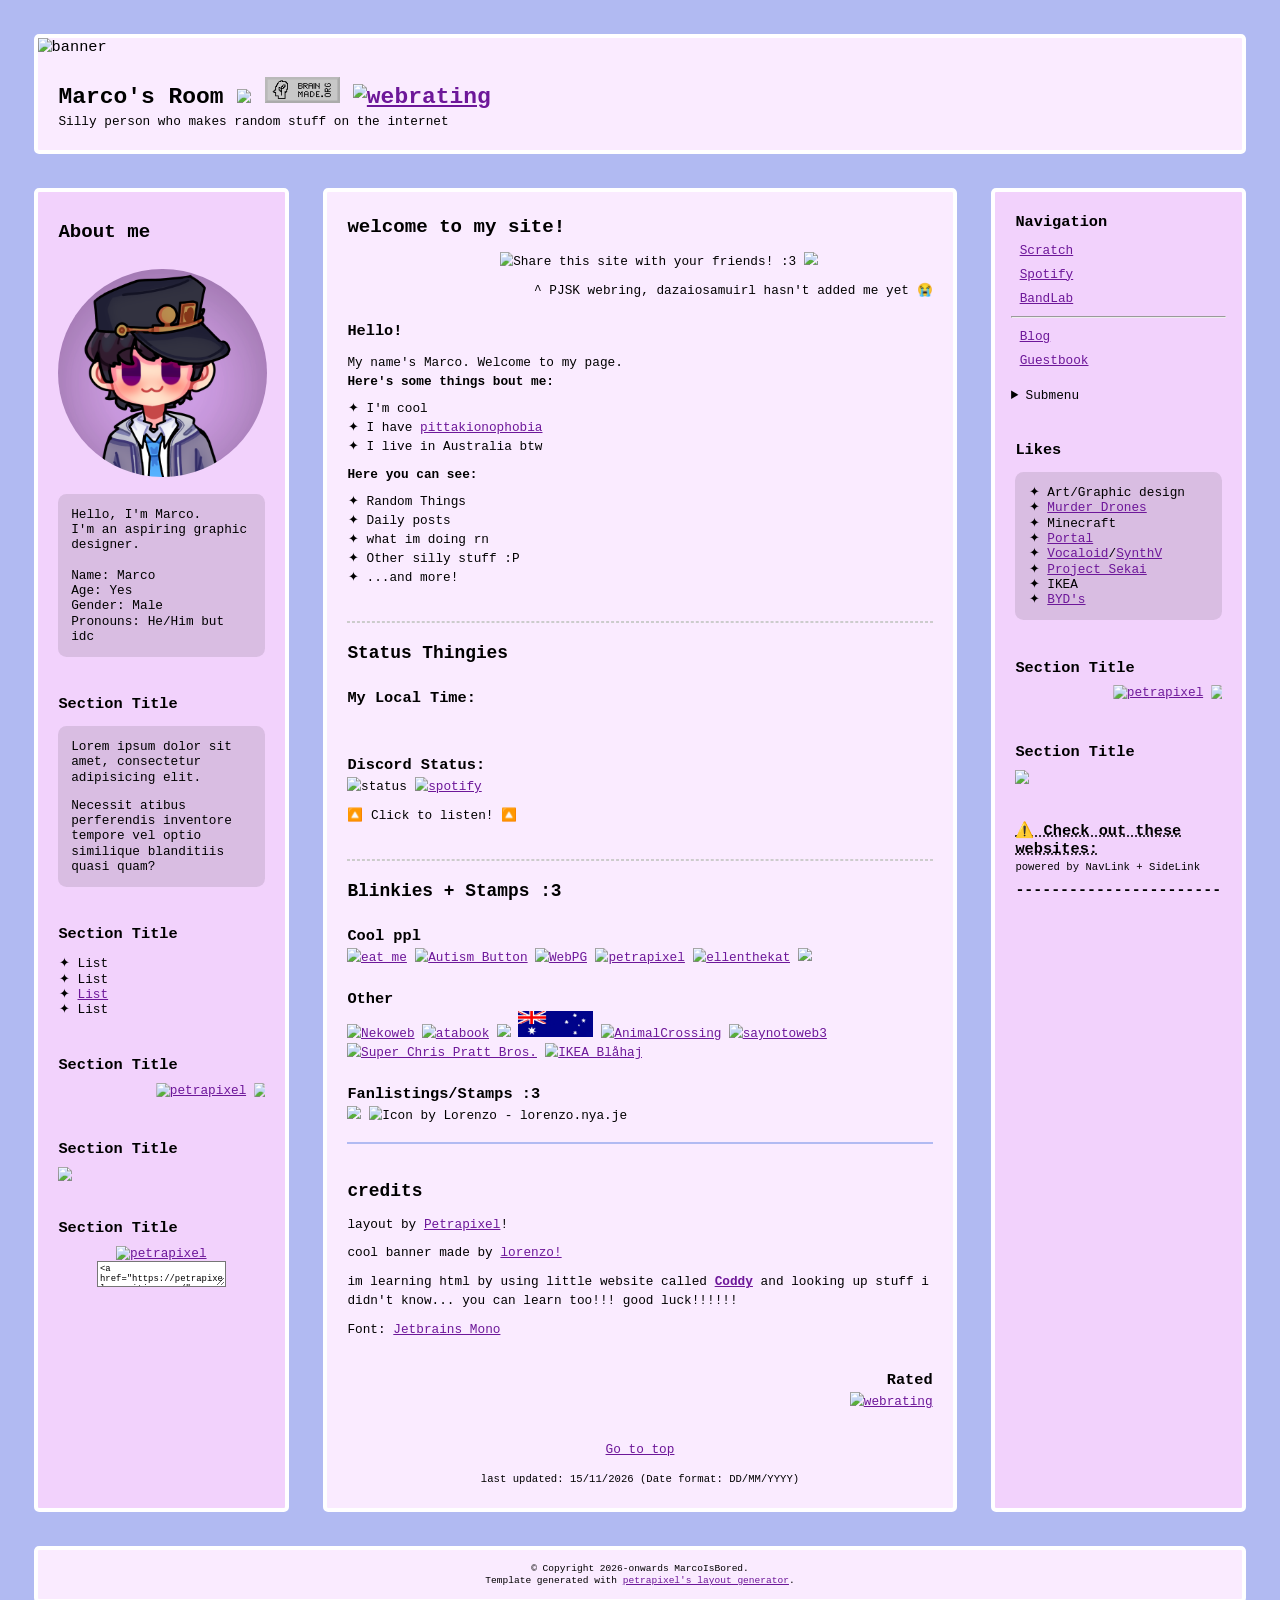
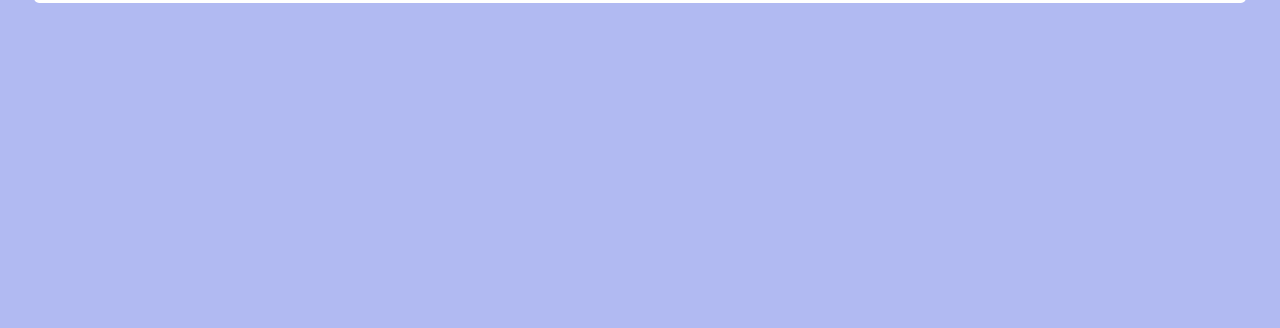
==== landing.html @ cd25e4ca "Nekoweb file import" ====
<!DOCTYPE html>
<html lang="en">
<head>
	<script src="https://u.widget.st/ar.js"></script>
	<link rel="stylesheet" href="https://jack-dawlia.neocities.org/page/shrines/portal/aperturewebring/onionring.css">

    <meta charset="UTF-8" >
    <meta name="viewport" content="width=device-width, initial-scale=1.0">
    <title>Marco's Page :D</title>
    <meta name="author" content="Marco">
    <meta name="description" content="Welcome to Marco's Room!">
    <link href="style.css" rel="stylesheet" type="text/css" media="all">
    <link rel="icon" type="assets/images/Miauuu_OC-removebg.png" href="/images/favicon.png">
    
    <style>
      /* Scale entire page to 80% zoom at normal */
      body {
        zoom: 85%;
      }
    </style>

    <script type="text/javascript">
function tb8_makeArray(n){
this.length = n;
return this.length;
}
tb8_messages = new tb8_makeArray(3);
tb8_messages[0] = "hi there";
tb8_messages[1] = "follow pls";
tb8_messages[2] = "Marco's Room :D";
tb8_rptType = 'infinite';
tb8_rptNbr = 5;
tb8_speed = 100;
tb8_delay = 2000;
var tb8_counter=1;
var tb8_currMsg=0;
var tb8_tekst ="";
var tb8_i=0;
var tb8_TID = null;
function tb8_pisi(){
tb8_tekst = tb8_tekst + tb8_messages[tb8_currMsg].substring(tb8_i, tb8_i+1);
document.title = tb8_tekst;
tb8_sp=tb8_speed;
tb8_i++;
if (tb8_i==tb8_messages[tb8_currMsg].length){
tb8_currMsg++; tb8_i=0; tb8_tekst="";tb8_sp=tb8_delay;
}
if (tb8_currMsg == tb8_messages.length){
if ((tb8_rptType == 'finite') && (tb8_counter==tb8_rptNbr)){
clearTimeout(tb8_TID);
return;
}
tb8_counter++;
tb8_currMsg = 0;
}
tb8_TID = setTimeout("tb8_pisi()", tb8_sp);
}
tb8_pisi()
</script>

    <!-- Facebook / Open Graph Preview Image -->
    <meta property="og:description" content="Hi, I'm Marco! I make random stuff on the internet.&#10;Check out my website here!">
    <meta property="og:image" content="https://marcoisbored.nekoweb.org/assets/images/siteboxes/Christmas%20Version.png">
    <meta property="og:url" content="https://marcoisbored.nekoweb.org">
    <meta property="og:type" content="website">

    <!-- X (formerly Twitter) Preview Image -->
    <meta name="twitter:card" content="summary_large_image">
    <meta name="twitter:title" content="Marco's Room - Nekoweb">
    <meta name="twitter:description" content="Hi, I'm Marco! I make random stuff on the internet.&#10;Check out my website here!">
    <meta name="twitter:image" content="https://marcoisbored.nekoweb.org/assets/images/siteboxes/Christmas%20Version.png">

    <script>
      // Template generated with petrapixel's layout generator.
      // (Please do not remove this credit.)
      console.log("%cTemplate generated with petrapixel's layout generator: https://petrapixel.neocities.org/coding/layout-generator", "font-size: 14pt; color: #922a45; background: #ffd3ef");
    </script>
  </head>
  <body>
    <!-- The next line is a skip-to-content link for keyboard users. Do not remove it! -->
    <a href="#content" id="skip-to-content-link">Skip to content</a>

    <div class="layout">
  
      <!-- =============================================== -->
      <!-- HEADER -->
      <!-- =============================================== -->

      <header>
<div class="header-image">
          <img src="https://marcoisbored.nekoweb.org/assets/images/marco_banner.png" alt="banner" >
        </div>
        <div class="header-content">
	        <div class="header-title" id="">Marco's Room&nbsp;<span><img src="https://cyber.dabamos.de/88x31/bestviewedcomp.gif" style="margin-top: 10px;">
                <a href="https://brainmade.org"><img src="/assets/images/brainmade_light.png" alt="brainmade logo"></a>
            	<a href="https://www.mabsland.com/Adoption.html"><img src="https://www.mabsland.com/Pandas/Censor_PGc.gif" height="31" alt="webrating" title="Web PG: This site contains little or mild offensive materials.&#10;Basically stuff only uptight parents would get upset over."></a></span></div><small>Silly person who makes random stuff on the internet</small>
	        
        	
        </div>
      </header>

	  
        
      <!-- =============================================== -->
      <!-- LEFT SIDEBAR -->
      <!-- =============================================== -->

      <aside class="left-sidebar">
	  
        
        <div class="sidebar-section">
          <h2>About me</h2>
          <img src="/assets/images/Miauuu-OC.png" alt="pfp" title="Hello there." width="245" style="border-radius: 1000px;">
          <blockquote><p>Hello,︎ I'm Marco.<br>I'm an aspiring graphic designer.<br><br>Name: Marco<br>Age: Yes<br>Gender: Male<br>Pronouns: He/Him but idc</a></p></blockquote>
        </div>
        
        <div class="sidebar-section">
          <div class="sidebar-title">Section Title</div>
          <blockquote>
            <p>Lorem ipsum dolor sit amet, consectetur adipisicing elit.</p>
            <p>Necessit atibus perferendis inventore tempore vel optio similique blanditiis quasi quam?</p>
          </blockquote>
        </div>
        
        <div class="sidebar-section">
          <div class="sidebar-title">Section Title</div>
          <ul>
            <li>List</li>
            <li>List</li>
            <li><a href="/">List</a></li>
            <li>List</li>
          </ul>
        </div>
        
        <div class="sidebar-section">
          <div class="sidebar-title">Section Title</div>
          <marquee>
          	<a href="https://petrapixel.neocities.org/" target="_blank"><img src="https://cdn.jsdelivr.net/gh/petracoding/petrapixel.neocities.org@latest/public/img/linkback.gif" alt="petrapixel"></a>
          	<a href="https://petrapixel.neocities.org/" target="_blank"><img src="https://cdn.jsdelivr.net/gh/petracoding/petrapixel.neocities.org@latest/public/img/linkback.gif" alt="petrapixel"></a>
          	<a href="https://petrapixel.neocities.org/" target="_blank"><img src="https://cdn.jsdelivr.net/gh/petracoding/petrapixel.neocities.org@latest/public/img/linkback.gif" alt="petrapixel"></a>
          	<a href="https://petrapixel.neocities.org/" target="_blank"><img src="https://cdn.jsdelivr.net/gh/petracoding/petrapixel.neocities.org@latest/public/img/linkback.gif" alt="petrapixel"></a>
          </marquee>
        </div>
        
        <div class="sidebar-section">
          <div class="sidebar-title">Section Title</div>
          <img class="full-width-image" src="https://picsum.photos/id/12/1000/400">
        </div>
		
		<div class="sidebar-section">
          <div class="sidebar-title">Section Title</div>
          <div class="site-button">
          	<a href="https://petrapixel.neocities.org/" target="_blank"><img src="https://cdn.jsdelivr.net/gh/petracoding/petrapixel.neocities.org@latest/public/img/linkback.gif" alt="petrapixel"></a>
        	<textarea><a href="https://petrapixel.neocities.org/" target="_blank"><img src="https://cdn.jsdelivr.net/gh/petracoding/petrapixel.neocities.org@latest/public/img/linkback.gif" alt="petrapixel"></a></textarea>
          </div>
        </div>
        
      </aside>
	
	  
      <!-- =============================================== -->
      <!-- RIGHT SIDEBAR -->
      <!-- =============================================== -->

      <aside class="right-sidebar">
	  
        
        <!-- NAVIGATION -->
        <nav>
          <div class="sidebar-title">Navigation</div>
          <ul>
            <li><a href="https://scratch.mit.edu/users/MarcoIsBored">Scratch</a></li>
            <li><a href="https://open.spotify.com/user/31qmc2qvoqwwxqkwzg3n3utkkqwu?si=601b994f5ea34ee6">Spotify</a></li>
            <li><a href="https://www.bandlab.com/marcoisbored">BandLab</a></li>
            <hr>
            <li><a href="https://marcoisbored.bearblog.dev">Blog</a></li>
            <li><a href="https://marcoisbored.atabook.org">Guestbook</a></li>
        	
            <br><details>
                <summary>Submenu</summary>
                <ul>
                  <li><a href="/page-a">Page A</a></li>
                  <li><a href="/page-b">Page B</a></li>
                  <li><a href="/page-c">Page C</a></li>
                  <li><a href="/page-d">Page D</a></li>
                  <li><a href="/page-e">Page E</a></li>
                </ul>
                </details>
            </li>
          </ul>
        </nav>
        
        <div class="sidebar-section">
          <div class="sidebar-title">Likes</div>
          <blockquote>
              <ul>
                <li>Art/Graphic design</li>
                <li><a href="https://www.youtube.com/playlist?list=PLHovnlOusNLiJz3sm0d5i2Evwa2LDLdrg">Murder Drones</a></li>
                <li>Minecraft</li>
                <li><a href="https://en.wikipedia.org/wiki/Portal_(series)">Portal</a></li>
                <li><a href="https://en.wikipedia.org/wiki/Vocaloid?wprov=srpw1_0">Vocaloid</a>/<a href="https://en.wikipedia.org/wiki/Synthesizer_V">SynthV</a></li>
                <li><a href="https://en.wikipedia.org/wiki/Hatsune_Miku:_Colorful_Stage!">Project Sekai</a></li>
                <li>IKEA</li>
                <li><a href="https://en.wikipedia.org/wiki/BYD_Auto">BYD's</a></li>
            </ul>
          </blockquote>
        </div>
        
        <div class="sidebar-section">
        	<ws-widget type="musik" iid="28386" embed="script"></ws-widget>
        </div>
        
       
        <div class="sidebar-section">
          <div class="sidebar-title">Section Title</div>
          <marquee>
          	<a href="https://petrapixel.neocities.org/" target="_blank"><img src="https://cdn.jsdelivr.net/gh/petracoding/petrapixel.neocities.org@latest/public/img/linkback.gif" alt="petrapixel"></a>
          	<a href="https://petrapixel.neocities.org/" target="_blank"><img src="https://cdn.jsdelivr.net/gh/petracoding/petrapixel.neocities.org@latest/public/img/linkback.gif" alt="petrapixel"></a>
          	<a href="https://petrapixel.neocities.org/" target="_blank"><img src="https://cdn.jsdelivr.net/gh/petracoding/petrapixel.neocities.org@latest/public/img/linkback.gif" alt="petrapixel"></a>
          	<a href="https://petrapixel.neocities.org/" target="_blank"><img src="https://cdn.jsdelivr.net/gh/petracoding/petrapixel.neocities.org@latest/public/img/linkback.gif" alt="petrapixel"></a>
          </marquee>
        </div>
        
        <div class="sidebar-section">
          <div class="sidebar-title">Section Title</div>
          <img class="full-width-image" src="https://picsum.photos/id/12/1000/400">
        </div>
        
        <div class="sidebar-section">
          <div class="sidebar-title"><abbr title="sites advertised here may contain explicit content&#10;View with caution.">⚠️ Check out these websites:</abbr></div>
		  <small>powered by NavLink + SideLink</small>
		  <h3>-----------------------</h3>
		  	<iframe width="180" height="180" style="border:none" src="https://nvlk.dimden.dev/" name="neolink"></iframe>
		  	<iframe width="150" height="450" style="border:none" src="https://dogspit.nekoweb.org/sidelink.html" name="sidelink"></iframe>
		  </div>
        
      </aside>
      
  
      <main id="content" style="overflow-x: hidden;">

        

        <!-- =============================================== -->
        <!-- MAIN CONTENT -->
        <!-- =============================================== -->


        <section>

          <h1>welcome to my site!</h1>
            <iframe src="https://nekoweb.org/frame/follow" frameborder="0" width="170" height="28"></iframe>

                <img src="https://i.imgur.com/1dEdQoa.gif" style="margin-top: 10px;" height="31" title="Share this site with your friends! :3">
                <img src="https://moule.world/media/images/88x31/Visualiser.GIF" style="margin-top: 10px;">

            <br>
            <div class="alignr">
            	<ws-widget type="webring" iid="3506"></ws-widget>
            	<script src="https://dazaisfunpalace.nekoweb.org/pjsk.js"></script>
            	<p>^ PJSK webring, dazaiosamuirl hasn't added me yet 😭</p>
            	<div id='aperturewebring'>
				<script type="text/javascript" src="https://jack-dawlia.neocities.org/page/shrines/portal/aperturewebring/onionring-variables.js"></script>
				<script type="text/javascript" src="https://jack-dawlia.neocities.org/page/shrines/portal/aperturewebring/onionring-widget-1.js"></script>
				<noscript>
				This site is part of the <a href="https://jack-dawlia.neocities.org/page/shrines/portal/aperturewebring">Aperture Webring</a>!
				</noscript>
			</div>
            </div>
            
            <h4>Hello!</h4>
            <p>My name's Marco. Welcome to my page.<br><strong>Here's some things bout me:</strong></p>
            <ul>
                <li>I'm cool</li>
                <li>I have <a href="https://www.wigoogle.com/search?q=pittakionophobia&rlz=1C1CHBF_enAU1097AU1097&oq=Pittakionophobia&gs_lcrp=[base64]&sourceid=chrome&ie=UTF-8" title="Pittakionophobia is the phobia/aversion to small stickers.">pittakionophobia</a></li>
                <li>I live in Australia btw</li>
            </ul>
            
            <p><strong>Here you can see:</strong></p>
            <ul>
                <li>Random Things </li>
                <li>Daily posts</li>
                <li>what im doing rn</li>
                <li>Other silly stuff :P</li>
                <li>...and more!</li>
            </ul>
            
            <hr style="border: 1px dashed #ccc; margin: 40px 0 20px 0;">
            
            <h2 id="status">Status Thingies</h2>
            <ws-widget type="status" iid="11390"></ws-widget>
            
            <h4>My Local Time:</h4>
            <iframe src="https://free.timeanddate.com/clock/iaoces2c/n47/tlau/fn8/fs15/tcf9f/pct/ftb/bo2/tt0/tw0/tm1/td2/th2/ta1" frameborder="0" width="282" height="21" allowtransparency="true"></iframe>

            <br>
            <h4>Discord Status:</h4>
            <img src="https://api.statusbadges.me/badge/status/905426876208660540?style=flat-square" alt="status">
            <a href="https://api.statusbadges.me/openspotify/905426876208660540" target="_blank" rel="noopener"><img src="https://api.statusbadges.me/badge/spotify/905426876208660540?style=flat-square" alt="spotify"></a>
            <p>🔼 Click to listen! 🔼</p>
            
            <hr style="border: 1px dashed #ccc; margin: 40px 0 20px 0;">
            <ws-widget type="polls" iid="27489"></ws-widget>
            <h2>Blinkies + Stamps :3</h2>
            
            <h4> Cool ppl</h4>
                <a href="https://lorenzo.nya.je" target="_blank"><img src="https://lorenzo.nya.je/button.gif" alt="eat me"></a>
                <a href="https://ultrakill.nekoweb.org" target="_blank" rel="noopener noreferrer"><img src="https://ultrakill.nekoweb.org/AUTISM.png" alt="Autism Button" style="width: 88px; height: 31px; border: 0;"></a>
                <a href="https://flynnisbored.nekoweb.org"><img src="https://flynnisbored.nekoweb.org/sitebutton.gif" alt="WebPG" height="31" width="88"></a>
                <a href="https://petrapixel.neocities.org/" target="_blank"><img src="https://cdn.jsdelivr.net/gh/petracoding/petrapixel.neocities.org@latest/public/assets/img/linkback.gif" alt="petrapixel"></a>
                <a href="https://ellen.nekoweb.org" target="_blank"><img src="https://ellen.nekoweb.org/Images/oc%20headshot%20style.png" alt="ellenthekat" title="oOoOoOo, you wanna click on this don't ya?"></a>
                <a href="https://dimden.dev/"><img src="https://dimden.dev/services/images/88x31.gif"></a>
                
            <h4>Other</h4>
            	<a href="https://nekoweb.org/" target="_blank"><img src="https://nekoweb.org/assets/buttons/button6.gif" alt="Nekoweb"></a>
                <a href="https://atabook.org/" target="_blank"><img src="https://atabook.org/images/button.gif" alt="atabook"></a>
                <a href="https://widget.st"><img src="https://widget.st/images/button.gif"></a>
            	<a href="https://www.google.com/search?q=australia/" target="_blank"><img src="/assets/images/Au_button.png" alt="au-flag" title="Australians all let us rejoice&#10;For we are young and free&#10;We've golden soil and wealth for toil&#10;Our home is girt by sea&#10;Our land abounds in nature's gifts&#10;Of beauty, rich and rare&#10;In history's page let every stage&#10;Advance Australia fair&#10;&#10;In joyful strains then let us sing&#10;Advance Australia fair" width="88" height="31"></a>
            	<a href="https://animalcrossing.nintendo.com/" target="_blank"><img src="https://moule.world/media/images/88x31/AnimalCrossing.gif" alt="AnimalCrossing"></a>
            	<a href="https://yesterweb.org/no-to-web3/" target="_blank"><img src="https://auzziejay.com/images/noweb32.gif" alt="saynotoweb3"></a>
            	<a href="https://supermarioplay.com/" target="_blank"><img src="https://moule.world/media/images/88x31/SuperMarioBros.GIF" alt="Super Chris Pratt Bros."></a>
            	<a href="https://www.ikea.com/fi/en/p/blahaj-soft-toy-shark-30373588/" target="_blank"><img src="https://qalle.neocities.org/88x31/pride-blahaj.png" alt="IKEA Blåhaj" title="Buy an IKEA Blåhaj&#10;...please?"></a>
                
            <h4>Fanlistings/Stamps :3</h4>
                <img src="https://sleepycircus.neocities.org/images/fanlistings/blahaj.png">
                <img src="https://lorenzo.nya.je/images/tvroom_fanlisting.png" title="Icon by Lorenzo - lorenzo.nya.je">

            <br>
            <hr style="border: 2px solid #b1baf2; margin: 20px auto 40px auto; width: 100%;">
            
                <h2>credits</h2>
                <p>layout by <a href="https://petrapixel.neocities.org/">Petrapixel</a>!</p>
                <p>cool banner made by <a href="https://lorenzo.nya.je/">lorenzo!</a></p>
                <p>im learning html by using little website called <a href="https://coddy.tech" target="_blank"><strong>Coddy</strong></a> and looking up stuff i didn't know... you can learn too!!! good luck!!!!!!</p>
                <p>Font: <a href="https://www.jetbrains.com/lp/mono/">Jetbrains Mono</a></p>
                <br>
                <div class="alignr">
                <h4 style="margin: 1px auto 1px auto;">Rated</h4>
                <a href="https://www.mabsland.com/Adoption.html"><img src="https://www.mabsland.com/Pandas/Censor_PGa.gif" alt="webrating" title="Web PG: This site contains little or mild offensive materials.&#10;Basically stuff only uptight parents would get upset over."></a>
                </div>
                
                <div class="center">
                    <br><p><a href="#content">Go to top</a></p>
                    <small>last updated: 15/11/2026 (Date format: DD/MM/YYYY)</small>
                </div>
                    
        </section>
      </main>
      
      

      <!-- =============================================== -->
      <!-- FOOTER -->
      <!-- =============================================== -->

      <footer>
            <div class="center">© Copyright 2026-onwards MarcoIsBored.<br>Template generated with <a href="https://petrapixel.neocities.org/coding/layout-generator.html">petrapixel's layout generator</a>.</div>
      </footer>
  
    <!-- Closing .layout: -->
    </div>


    <!-- Add any additional Javascript code (<script></script>) here. -->
  </body>
</html>
---- style.css ----
/* -------------------------------------------------------- */
/* VARIABLES */
/* -------------------------------------------------------- */

/* Variables are used like this: var(--text-color) */
:root {
  /* Background Colors: */
  --background-color: #b1baf2;
  --content-background-color: #faebff;
  --sidebar-background-color: #f2d2fc;

  /* Text Colors: */
  --text-color: #000000;
  --sidebar-text-color: #000000;
  --link-color: #6d1799;
  --link-color-hover: #9ba5e5;

  /* Text: */
  --font: 'JetBrains Mono', monospace;
  --heading-font: 'JetBrains Mono', monospace;
  --font-size: 15px;

  /* Other Settings: */
  --margin: 40px;
  --padding: 24px;
  --border: 5px solid #ffffff;
  --round-borders: 6px;
  --sidebar-width: 300px;
}

/* -------------------------------------------------------- */
/* BASICS */
/* -------------------------------------------------------- */

* {
  box-sizing: border-box;
}

body {
  display: flex;
  align-items: flex-start;
  justify-content: center;
  min-height: 100vh;
  font-size: var(--font-size);
  margin: 0;
  padding: var(--margin);
  color: var(--text-color);
  font-family: var(--font);
  line-height: 1.2;
  background: var(--background-color);
  background-image: url("");
}

::selection {
  /* (Text highlighted by the user) */
  background: rgba(0, 0, 0, 0.2);
}

mark {
  /* Text highlighted by using the <mark> element */
  text-shadow: 1px 1px 4px var(--link-color);
  background-color: inherit;
  color: var(--text-color);
}

/* Links: */
a {
  text-decoration: underline;
}

a,
a:visited {
  color: var(--link-color);
}

a:hover,
a:focus {
  color: var(--link-color-hover);
  text-decoration: none;
}

/* -------------------------------------------------------- */
/* LAYOUT */
/* -------------------------------------------------------- */

.layout {
  width: 100%;
  display: grid;
  grid-gap: var(--margin);
  grid-template: "header header header" auto "leftSidebar main rightSidebar" auto "footer footer footer" auto / var(--sidebar-width) auto var(--sidebar-width);
  /* Confused by the grid? Check out my tutorial: https://petrapixel.neocities.org/coding/positioning-tutorial#grid */
}

main {
  grid-area: main;
  overflow-y: auto;
  padding: var(--padding);
  background: var(--content-background-color);
  border: var(--border);
  border-radius: var(--round-borders);
}

/* -------------------------------------------------------- */
/* HEADER */
/* -------------------------------------------------------- */

header {
  grid-area: header;
  font-size: 1.2em;
  border: var(--border);
  border-radius: var(--round-borders);
  background: var(--content-background-color);
}

.header-content {
  padding: var(--padding);
}

.header-title {
  font-family: var(--heading-font);
  font-size: 1.5em;
  font-weight: bold;
}

.header-image img {
  width: 100%;
  height: auto;
}

/* -------------------------------------------------------- */
/* SIDEBARS */
/* -------------------------------------------------------- */

aside {
  grid-area: aside;
  border: var(--border);
  border-radius: var(--round-borders);
  overflow: hidden;
  background: var(--sidebar-background-color);
  padding: var(--padding);
  color: var(--sidebar-text-color);
}

.left-sidebar {
  grid-area: leftSidebar;
}

.right-sidebar {
  grid-area: rightSidebar;
}

.sidebar-title {
  font-weight: bold;
  font-size: 1.2em;
  font-family: var(--heading-font);
}

.sidebar-section:not(:last-child) {
  margin-bottom: 3em;
}

.sidebar-section ul,
.sidebar-section ol {
  padding-left: 1.5em;
}

.sidebar-section > *:not(p):not(ul):not(ol):not(blockquote) {
  margin-top: 10px;
}

/* Sidebar Blockquote: */

.sidebar-section blockquote {
  background: rgba(0, 0, 0, 0.1);
  padding: 15px;
  margin: 1em 0;
  border-radius: 10px;
  overflow: hidden;
}

.sidebar-section blockquote > *:first-child {
  margin-top: 0;
}

.sidebar-section blockquote > *:last-child {
  margin-bottom: 0;
}

/* Site Button: */

.site-button {
  display: flex;
  flex-direction: column;
  align-items: center;
}

.site-button textarea {
  font-family: monospace;
  font-size: 0.7em;
}

/* -------------------------------------------------------- */
/* FOOTER */
/* -------------------------------------------------------- */

footer {
  grid-area: footer;
  border: var(--border);
  border-radius: var(--round-borders);
  overflow: hidden;
  font-size: 0.75em;
  padding: 15px;
  background: var(--content-background-color);
  display: flex;
  justify-content: center;
}

footer a,
footer a:visited {
  color: var(--link-color);
}

footer a:hover,
footer a:focus {
  color: var(--link-color-hover);
}

/* -------------------------------------------------------- */
/* NAVIGATION */
/* -------------------------------------------------------- */

nav {
  margin-bottom: 3em;
}

nav .sidebar-title {
  margin-bottom: 0.5em;
}

nav ul {
  margin: 0 -5px;
  padding: 0;
  list-style: none;
  user-select: none;
}

nav ul li {
  margin-bottom: 0;
}

nav > ul li > a,
nav > ul li > strong {
  display: inline-block;
}

nav > ul li > a,
nav > ul li > details summary,
nav > ul li > strong {
  padding: 5px 10px;
}

nav > ul li > a.active,
nav > ul li > details.active summary {
  font-weight: bold;
}

nav ul summary {
  cursor: pointer;
}

nav ul ul li > a {
  padding-left: 30px;
}

/* -------------------------------------------------------- */
/* CONTENT */
/* -------------------------------------------------------- */

main {
  line-height: 1.5;
}

main a,
main a:visited {
  color: var(--link-color);
}

main a:hover,
main a:focus {
  color: var(--link-color-hover);
  text-decoration-style: wavy;
}

main p,
main .image,
main .full-width-image,
main .two-columns {
  margin: 0.75em 0;
}

main ol,
main ul {
  margin: 0.5em 0;
  padding-left: 1.5em;
}

main ol li,
main ul li {
  margin-bottom: 0.2em;
  line-height: 1.3;
}

main ol {
  padding-left: 2em;
}

main blockquote {
  background: rgba(0, 0, 0, 0.1);
  padding: 15px;
  margin: 1em 0;
  border-radius: 10px;
}

main pre {
  margin: 1em 0 1.5em;
}

main code {
  text-transform: none;
}

main center {
  margin: 1em 0;
  padding: 0 1em;
}

main hr {
  border: 0;
  border-top: var(--border);
  margin: 1.5em 0;
}

/* HEADINGS: */

main h1,
main h2,
main h3,
main h4,
main h5,
main h6 {
  font-family: var(--heading-font);
  margin-bottom: 0;
  line-height: 1.5;
}

main h1:first-child,
main h2:first-child,
main h3:first-child,
main h4:first-child,
main h5:first-child,
main h6:first-child {
  margin-top: 0;
}

main h1 {
  font-size: 1.5em;
}

main h2 {
  font-size: 1.4em;
}

main h3 {
  font-size: 1.3em;
}

main h4 {
  font-size: 1.2em;
}

main h5 {
  font-size: 1.1em;
}

main h6 {
  font-size: 1em;
}

/* COLUMNS: */

.two-columns {
  display: flex;
}

.two-columns > * {
  flex: 1 1 0;
  margin: 0;
}

.two-columns > *:first-child {
  padding-right: 0.75em;
}

.two-columns > *:last-child {
  padding-left: 0.75em;
}

ul {
  list-style-type: "✦ ";
}

.center {
  text-align: center;
}

.alignr {
  text-align: right;
}

/* -------------------------------------------------------- */
/* CONTENT IMAGES */
/* -------------------------------------------------------- */

.image {
  display: block;
  width: auto;
  height: auto;
  max-width: 100%;
}

.full-width-image {
  display: block;
  width: 100%;
  height: auto;
}

.images {
  display: flex;
  width: calc(100% + 5px + 5px);
  margin-left: -5px;
  margin-right: -5px;
}

.images img {
  width: 100%;
  height: auto;
  padding: 5px;
  margin: 0;
  overflow: hidden;
}

/* -------------------------------------------------------- */
/* ACCESSIBILITY */
/* -------------------------------------------------------- */

/* please do not remove this. */

#skip-to-content-link {
  position: fixed;
  top: 0;
  left: 0;
  display: inline-block;
  padding: 0.375rem 0.75rem;
  line-height: 1;
  font-size: 1.25rem;
  background-color: var(--content-background-color);
  color: var(--text-color);
  transform: translateY(-3rem);
  transition: transform 0.1s ease-in;
  z-index: 99999999999;
}

#skip-to-content-link:focus,
#skip-to-content-link:focus-within {
  transform: translateY(0);
}

/* -------------------------------------------------------- */
/* MOBILE RESPONSIVE */
/* -------------------------------------------------------- */

/* CSS Code for devices < 800px */
@media (max-width: 800px) {
  body {
    font-size: 14px;
  }

  .layout {
    width: 100%;
    grid-template: "header" auto "rightSidebar" auto "main" auto "footer" auto / 1fr;
    /* Confused by the grid? Check out my tutorial: https://petrapixel.neocities.org/coding/positioning-tutorial#grid */
  }

  .left-sidebar {
    display: none;
  }

  aside {
    border-bottom: 1px solid;
    padding: 9px;
    font-size: 0.9em;
  }

  nav {
    padding: 0;
  }

  nav > ul {
    padding-top: 0.5em;
  }

  nav > ul li > a,
  nav > ul li > details summary,
  nav > ul li > strong {
    padding: 0.5em;
  }

  main {
    max-height: none;
    padding: 15px;
  }

  .images {
    flex-wrap: wrap;
  }

  .images img {
    width: 100%;
  }

  #skip-to-content-link {
    font-size: 1rem;
  }
}
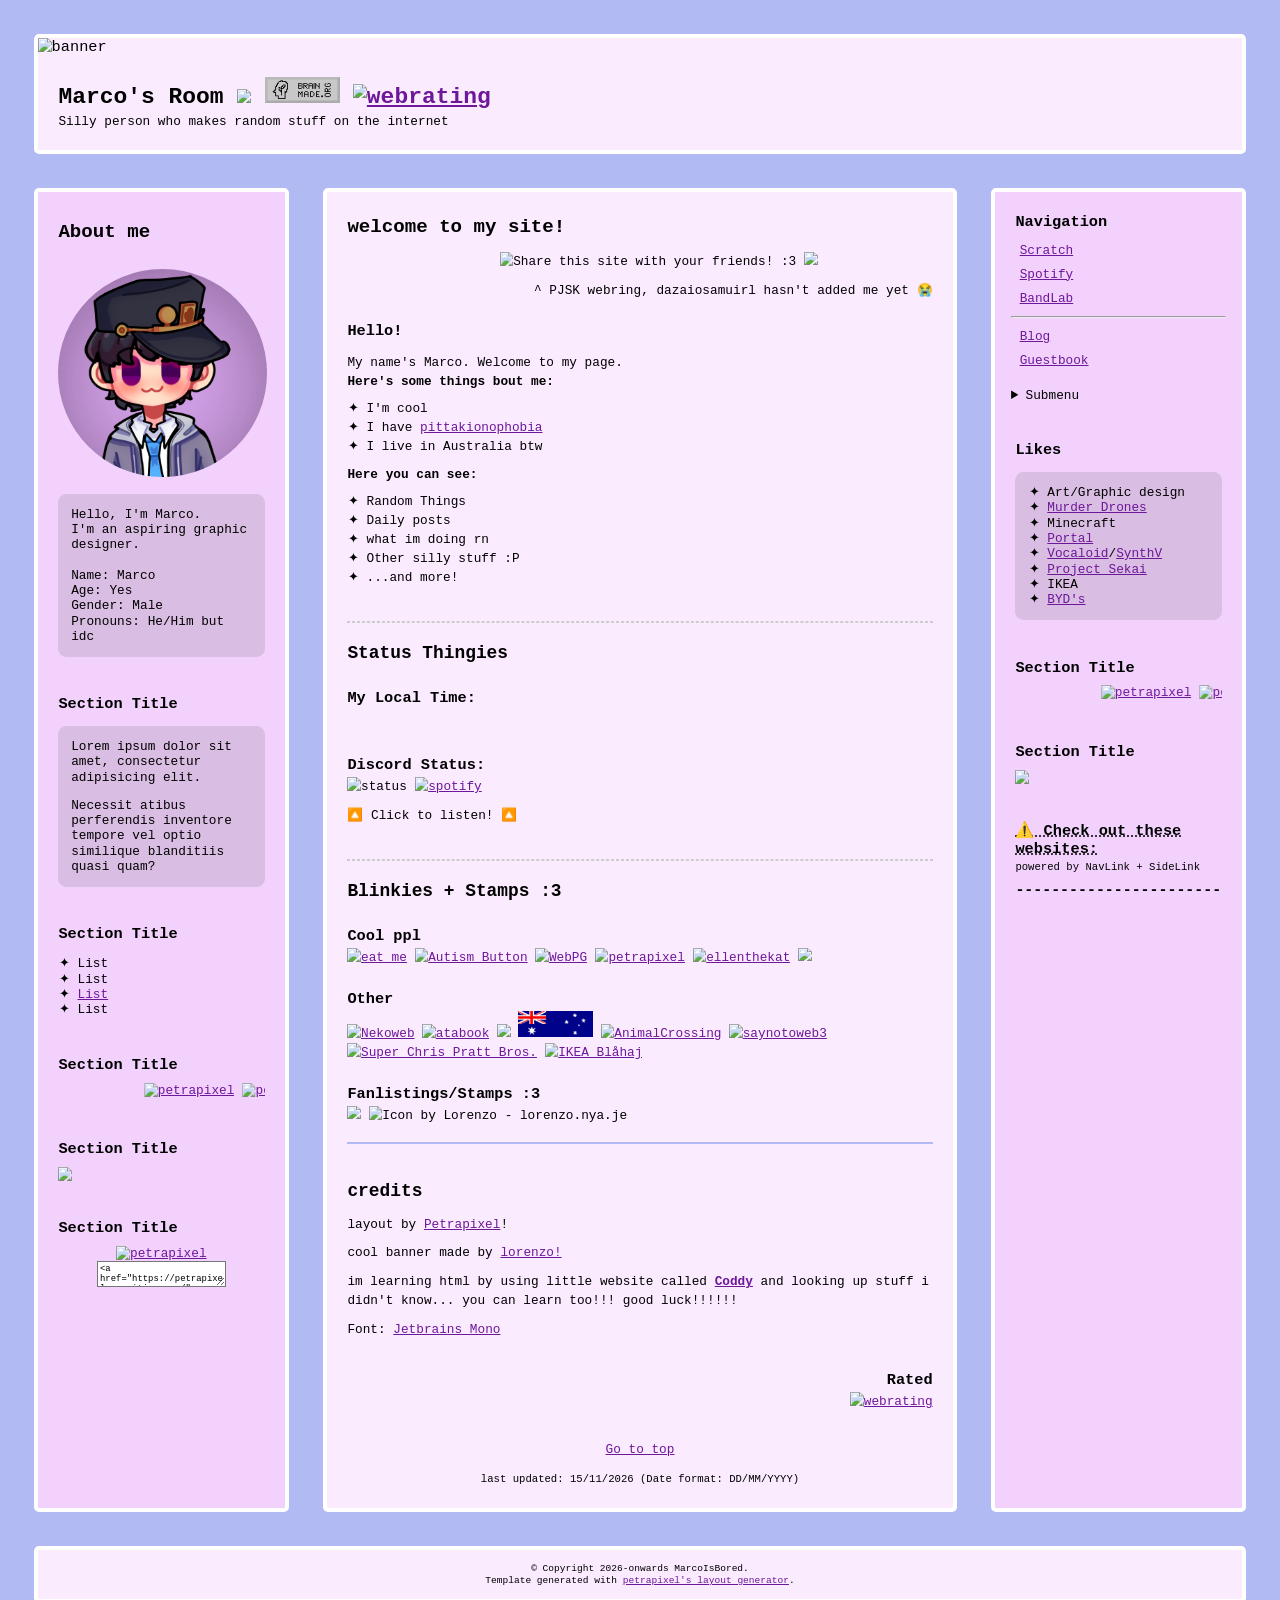
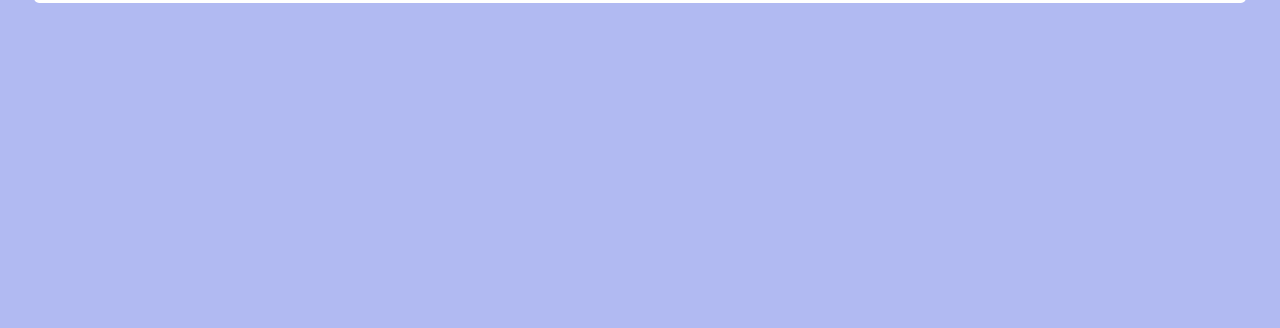
==== commit 184a948c: "Fixed links" ====
--- a/landing.html
+++ b/landing.html
@@ -60,15 +60,15 @@
 
     <!-- Facebook / Open Graph Preview Image -->
     <meta property="og:description" content="Hi, I'm Marco! I make random stuff on the internet.&#10;Check out my website here!">
-    <meta property="og:image" content="https://marcoisbored.nekoweb.org/assets/images/siteboxes/Christmas%20Version.png">
-    <meta property="og:url" content="https://marcoisbored.nekoweb.org">
+    <meta property="og:image" content="https://marcoisbored.nya.je/assets/images/siteboxes/Christmas%20Version.png">
+    <meta property="og:url" content="https://marcoisbored.nya.je">
     <meta property="og:type" content="website">
 
     <!-- X (formerly Twitter) Preview Image -->
     <meta name="twitter:card" content="summary_large_image">
     <meta name="twitter:title" content="Marco's Room - Nekoweb">
     <meta name="twitter:description" content="Hi, I'm Marco! I make random stuff on the internet.&#10;Check out my website here!">
-    <meta name="twitter:image" content="https://marcoisbored.nekoweb.org/assets/images/siteboxes/Christmas%20Version.png">
+    <meta name="twitter:image" content="https://marcoisbored.nya.je/assets/images/siteboxes/Christmas%20Version.png">
 
     <script>
       // Template generated with petrapixel's layout generator.
@@ -88,7 +88,7 @@
 
       <header>
 <div class="header-image">
-          <img src="https://marcoisbored.nekoweb.org/assets/images/marco_banner.png" alt="banner" >
+          <img src="https://marcoisbored.nya.je/assets/images/marco_banner.png" alt="banner" >
         </div>
         <div class="header-content">
 	        <div class="header-title" id="">Marco's Room&nbsp;<span><img src="https://cyber.dabamos.de/88x31/bestviewedcomp.gif" style="margin-top: 10px;">
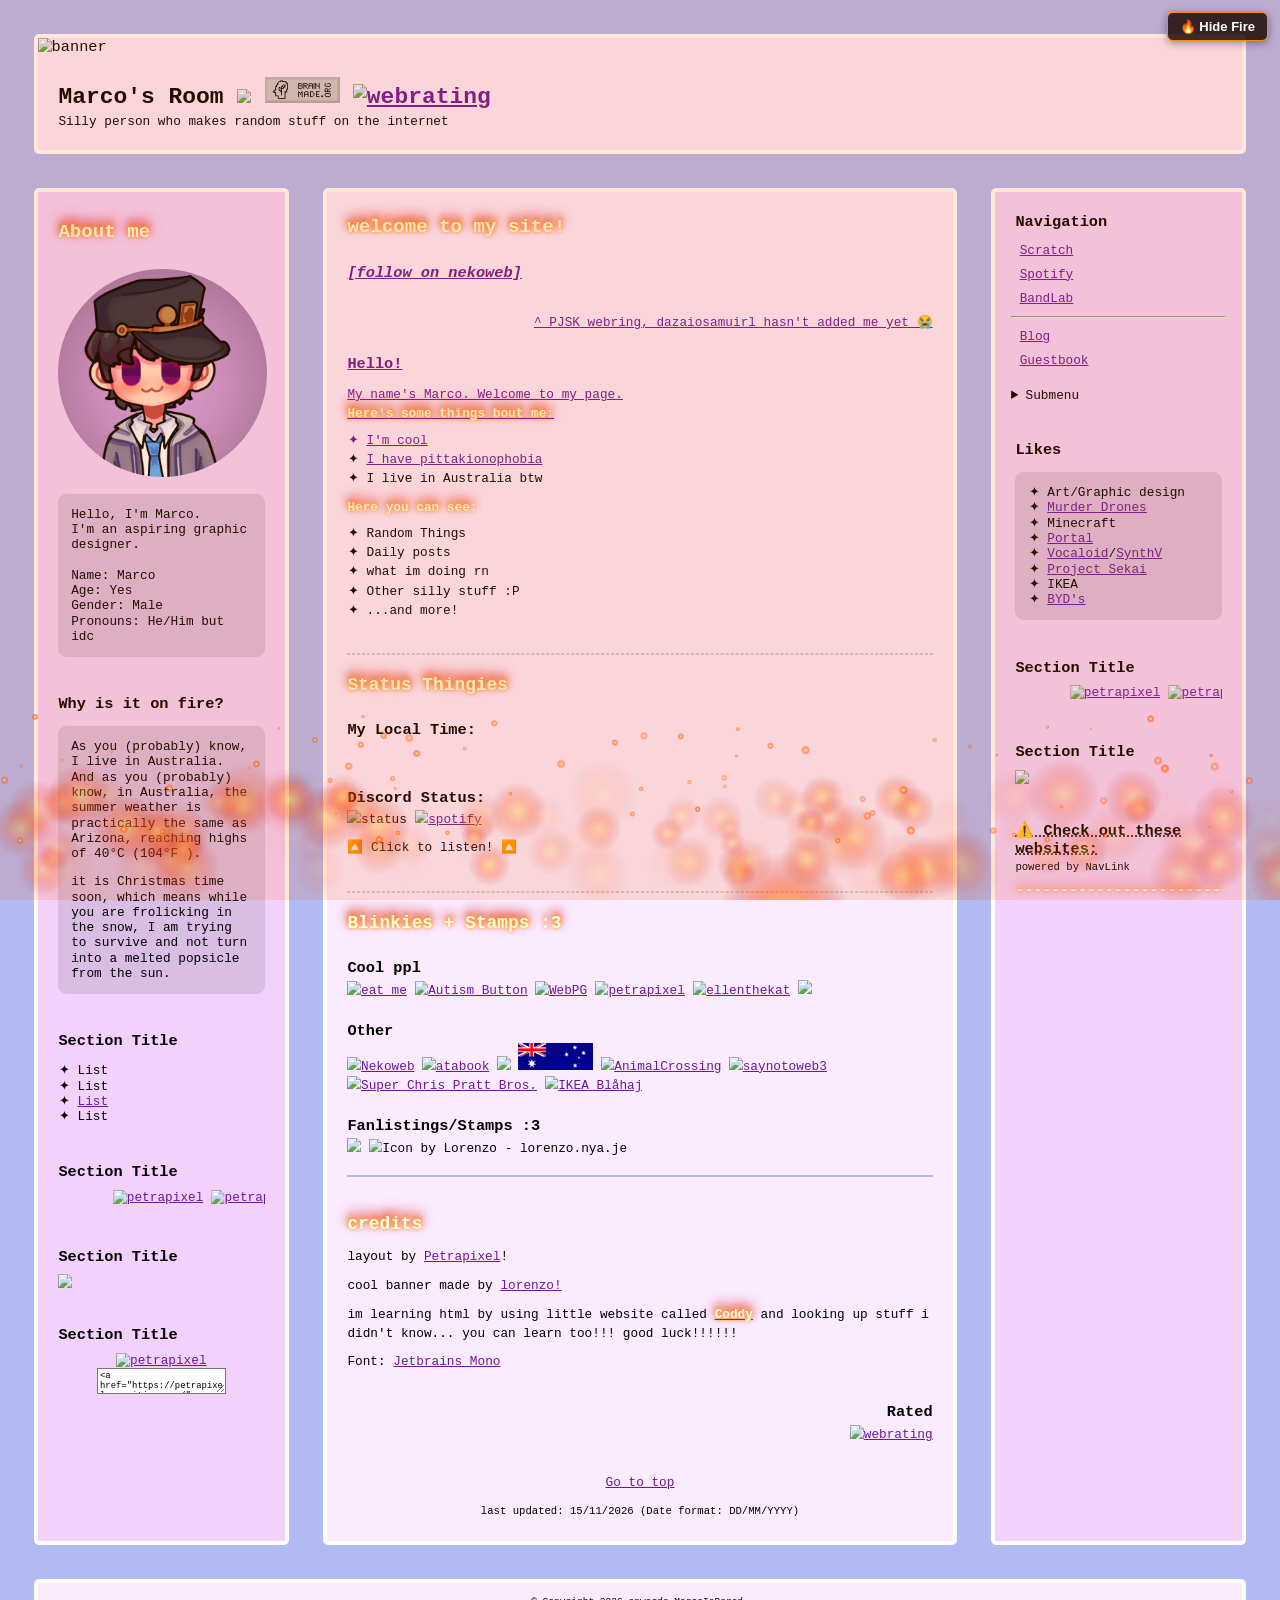
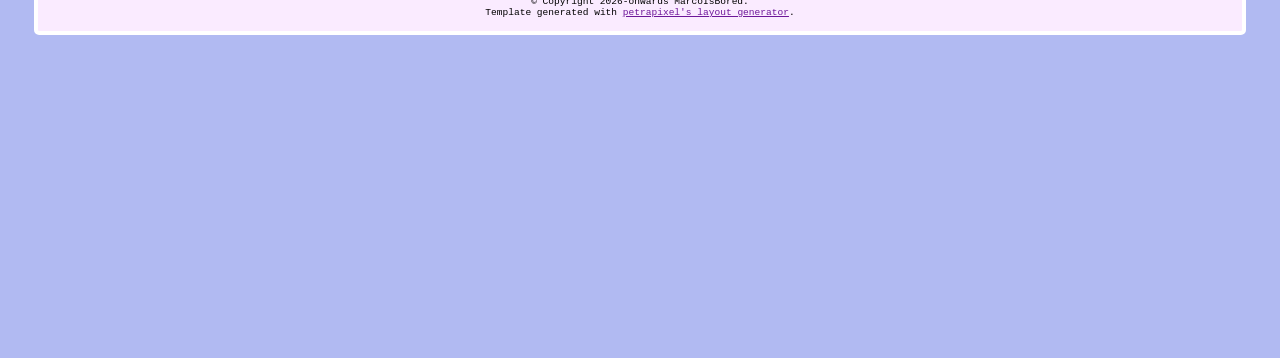
==== commit 82102cbb: "Added fire effect" ====
--- a/landing.html
+++ b/landing.html
@@ -115,10 +115,10 @@
         </div>
         
         <div class="sidebar-section">
-          <div class="sidebar-title">Section Title</div>
+          <div class="sidebar-title">Why is it on fire?</div>
           <blockquote>
-            <p>Lorem ipsum dolor sit amet, consectetur adipisicing elit.</p>
-            <p>Necessit atibus perferendis inventore tempore vel optio similique blanditiis quasi quam?</p>
+            <p>As you (probably) know, I live in Australia.<br>And as you (probably) know, in Australia, the summer weather is practically the same as Arizona, reaching highs of 40°C (104°F
+            ).</p><p>it is Christmas time soon, which means while you are frolicking in the snow, I am trying to survive and not turn into a melted popsicle from the sun.
           </blockquote>
         </div>
         
@@ -228,10 +228,9 @@
         
         <div class="sidebar-section">
           <div class="sidebar-title"><abbr title="sites advertised here may contain explicit content&#10;View with caution.">⚠️ Check out these websites:</abbr></div>
-		  <small>powered by NavLink + SideLink</small>
+		  <small>powered by NavLink</small>
 		  <h3>-----------------------</h3>
 		  	<iframe width="180" height="180" style="border:none" src="https://nvlk.dimden.dev/" name="neolink"></iframe>
-		  	<iframe width="150" height="450" style="border:none" src="https://dogspit.nekoweb.org/sidelink.html" name="sidelink"></iframe>
 		  </div>
         
       </aside>
@@ -249,10 +248,7 @@
         <section>
 
           <h1>welcome to my site!</h1>
-            <iframe src="https://nekoweb.org/frame/follow" frameborder="0" width="170" height="28"></iframe>
-
-                <img src="https://i.imgur.com/1dEdQoa.gif" style="margin-top: 10px;" height="31" title="Share this site with your friends! :3">
-                <img src="https://moule.world/media/images/88x31/Visualiser.GIF" style="margin-top: 10px;">
+            <h4><a href="https://nekoweb.org/follow/marcoisbored.nekoweb.org" title="User must have a nekoweb account to follow."><em>[follow on nekoweb]</em></h4>
 
             <br>
             <div class="alignr">
@@ -362,5 +358,271 @@
 
 
     <!-- Add any additional Javascript code (<script></script>) here. -->
+     <div id="fire">
+     <style>
+  /* Smooth color transitions for text and buttons */
+  h1, h2, h3, strong, button:not(#fire-toggle-btn) {
+    transition: color 0.8s ease, text-shadow 0.8s ease, box-shadow 0.8s ease, border-color 0.8s ease;
+  }
+
+  /* Fiery styles only apply when 'burning-mode' is active on <html> */
+  html.burning-mode h1,
+  html.burning-mode h2,
+  html.burning-mode h3,
+  html.burning-mode strong {
+    color: #fff8e7 !important;
+    text-shadow:
+      0 0 4px #ffae00,
+      0 -3px 8px #ff5500,
+      0 -7px 15px #d40000 !important;
+  }
+
+  html.burning-mode button:not(#fire-toggle-btn) {
+    background: linear-gradient(180deg, #ffdd55 0%, #ff6600 55%, #b30000 100%) !important;
+    color: #ffffff !important;
+    font-weight: bold !important;
+    border-color: #ffaa00 !important;
+    box-shadow: 0 0 10px rgba(255, 85, 0, 0.7) !important;
+    text-shadow: 0 1px 2px #660000 !important;
+  }
+
+  html.burning-mode button:not(#fire-toggle-btn):hover {
+    box-shadow: 0 0 18px #ffaa00, 0 0 28px #ff3300 !important;
+  }
+</style>
+
+<script>
+(function() {
+  // Remove any leftover fire canvases from earlier snippets
+  document.querySelectorAll('#fire-canvas, .fire-overlay-canvas').forEach(el => el.remove());
+
+  let isBurning = true;
+  let isExtinguishing = false;
+  let tintAlpha = 0.14;
+  let animId = null;
+
+  document.documentElement.classList.add('burning-mode');
+
+  // 1. Create the layout-safe fire canvas
+  const canvas = document.createElement('canvas');
+  canvas.className = 'fire-overlay-canvas';
+  canvas.style.cssText = `
+    all: initial !important;
+    position: fixed !important;
+    top: 0 !important;
+    left: 0 !important;
+    width: 100vw !important;
+    height: 100vh !important;
+    pointer-events: none !important;
+    z-index: 2147483646 !important;
+  `;
+  document.documentElement.appendChild(canvas);
+
+  // 2. Create the layout-safe toggle button in the top-right corner
+  const toggleBtn = document.createElement('button');
+  toggleBtn.id = 'fire-toggle-btn';
+  toggleBtn.textContent = '🔥 Hide Fire';
+  toggleBtn.style.cssText = `
+    all: initial !important;
+    position: fixed !important;
+    top: 12px !important;
+    right: 12px !important;
+    z-index: 2147483647 !important;
+    padding: 6px 12px !important;
+    font-family: sans-serif !important;
+    font-size: 13px !important;
+    font-weight: bold !important;
+    color: #ffffff !important;
+    background: rgba(30, 10, 5, 0.85) !important;
+    border: 1px solid #ff8800 !important;
+    border-radius: 6px !important;
+    box-shadow: 0 2px 8px rgba(0, 0, 0, 0.4) !important;
+    cursor: pointer !important;
+  `;
+  document.documentElement.appendChild(toggleBtn);
+
+  const ctx = canvas.getContext('2d');
+
+  function resize() {
+    canvas.width = window.innerWidth;
+    canvas.height = window.innerHeight;
+  }
+  window.addEventListener('resize', resize);
+  resize();
+
+  const particles = [];
+  const smokePuffs = [];
+
+  class FireParticle {
+    constructor(isEmber = false) {
+      this.isEmber = isEmber;
+      this.active = true;
+      this.reset();
+    }
+
+    reset() {
+      // Stop respawning new flames once extinguishing starts
+      if (!isBurning) {
+        this.active = false;
+        return;
+      }
+      this.active = true;
+      this.x = Math.random() * canvas.width;
+      this.y = canvas.height + (this.isEmber ? 5 : 20);
+      this.size = this.isEmber ? Math.random() * 3.5 + 1.5 : Math.random() * 45 + 25;
+      this.speedY = this.isEmber ? Math.random() * 3 + 1.5 : Math.random() * 2 + 1;
+      this.speedX = (Math.random() - 0.5) * (this.isEmber ? 2.5 : 1);
+      this.life = 1;
+      this.decay = this.isEmber ? Math.random() * 0.008 + 0.004 : Math.random() * 0.015 + 0.009;
+    }
+
+    update() {
+      if (!this.active) return;
+
+      this.y -= this.speedY;
+      this.x += this.speedX + Math.sin(this.y * 0.03) * 0.6;
+      // Burn out slightly faster during extinguish so the transition feels crisp
+      this.life -= isExtinguishing ? this.decay * 1.6 : this.decay;
+      if (!this.isEmber) this.size *= 0.985;
+
+      if (this.life <= 0 || this.size <= 1 || this.y < -20) {
+        this.reset();
+      }
+    }
+
+    draw() {
+      if (!this.active || this.life <= 0) return;
+
+      const grad = ctx.createRadialGradient(this.x, this.y, 0, this.x, this.y, this.size);
+
+      if (this.isEmber) {
+        grad.addColorStop(0, `rgba(255, 245, 160, ${this.life})`);
+        grad.addColorStop(0.5, `rgba(255, 100, 0, ${this.life * 0.8})`);
+        grad.addColorStop(1, 'rgba(255, 0, 0, 0)');
+      } else {
+        grad.addColorStop(0, `rgba(255, 210, 50, ${this.life * 0.6})`);
+        grad.addColorStop(0.45, `rgba(255, 75, 0, ${this.life * 0.45})`);
+        grad.addColorStop(1, 'rgba(180, 0, 0, 0)');
+      }
+
+      ctx.fillStyle = grad;
+      ctx.beginPath();
+      ctx.arc(this.x, this.y, this.size, 0, Math.PI * 2);
+      ctx.fill();
+    }
+  }
+
+  class SmokePuff {
+    constructor() {
+      this.x = Math.random() * canvas.width;
+      this.y = canvas.height - Math.random() * 60;
+      this.size = Math.random() * 45 + 30;
+      this.speedY = Math.random() * 1.6 + 0.8;
+      this.speedX = (Math.random() - 0.5) * 1.2;
+      this.life = Math.random() * 0.35 + 0.25;
+      this.decay = Math.random() * 0.005 + 0.003;
+    }
+
+    update() {
+      this.y -= this.speedY;
+      this.x += this.speedX + Math.sin(this.y * 0.02) * 0.5;
+      this.size *= 1.006; // Smoke expands softly as it rises
+      this.life -= this.decay;
+    }
+
+    draw() {
+      if (this.life <= 0) return;
+      const grad = ctx.createRadialGradient(this.x, this.y, 0, this.x, this.y, this.size);
+      grad.addColorStop(0, `rgba(210, 200, 215, ${this.life})`);
+      grad.addColorStop(1, 'rgba(180, 170, 185, 0)');
+
+      ctx.fillStyle = grad;
+      ctx.beginPath();
+      ctx.arc(this.x, this.y, this.size, 0, Math.PI * 2);
+      ctx.fill();
+    }
+  }
+
+  for (let i = 0; i < 120; i++) particles.push(new FireParticle(false));
+  for (let i = 0; i < 70; i++) particles.push(new FireParticle(true));
+
+  function spawnSmoke() {
+    smokePuffs.length = 0;
+    for (let i = 0; i < 35; i++) {
+      smokePuffs.push(new SmokePuff());
+    }
+  }
+
+  function loop() {
+    ctx.clearRect(0, 0, canvas.width, canvas.height);
+
+    // Smoothly fade the orange tint in or out
+    if (isBurning && tintAlpha < 0.14) {
+      tintAlpha = Math.min(0.14, tintAlpha + 0.006);
+    } else if (!isBurning && tintAlpha > 0) {
+      tintAlpha = Math.max(0, tintAlpha - 0.004);
+    }
+
+    if (tintAlpha > 0) {
+      ctx.fillStyle = `rgba(255, 95, 0, ${tintAlpha})`;
+      ctx.fillRect(0, 0, canvas.width, canvas.height);
+    }
+
+    let anyActiveFire = false;
+    for (const p of particles) {
+      p.update();
+      p.draw();
+      if (p.active) anyActiveFire = true;
+    }
+
+    let anyActiveSmoke = false;
+    for (const s of smokePuffs) {
+      s.update();
+      s.draw();
+      if (s.life > 0) anyActiveSmoke = true;
+    }
+
+    // Once all flames, smoke, and tint have faded away, pause the loop cleanly
+    if (!isBurning && !anyActiveFire && !anyActiveSmoke && tintAlpha <= 0) {
+      isExtinguishing = false;
+      canvas.style.setProperty('display', 'none', 'important');
+      return;
+    }
+
+    animId = requestAnimationFrame(loop);
+  }
+
+  // Toggle with soft extinguishing or re-ignition
+  toggleBtn.addEventListener('click', function() {
+    isBurning = !isBurning;
+
+    if (isBurning) {
+      isExtinguishing = false;
+      smokePuffs.length = 0;
+      document.documentElement.classList.add('burning-mode');
+      canvas.style.setProperty('display', 'block', 'important');
+      toggleBtn.textContent = '🔥 Hide Fire';
+
+      // Re-ignite all particles smoothly
+      for (const p of particles) {
+        p.reset();
+        p.y = canvas.height + Math.random() * 80;
+      }
+
+      cancelAnimationFrame(animId);
+      loop();
+    } else {
+      isExtinguishing = true;
+      document.documentElement.classList.remove('burning-mode');
+      toggleBtn.textContent = '🔥 Show Fire';
+      spawnSmoke();
+    }
+  });
+
+  loop();
+})();
+</script>
+</div>
+
   </body>
 </html>
